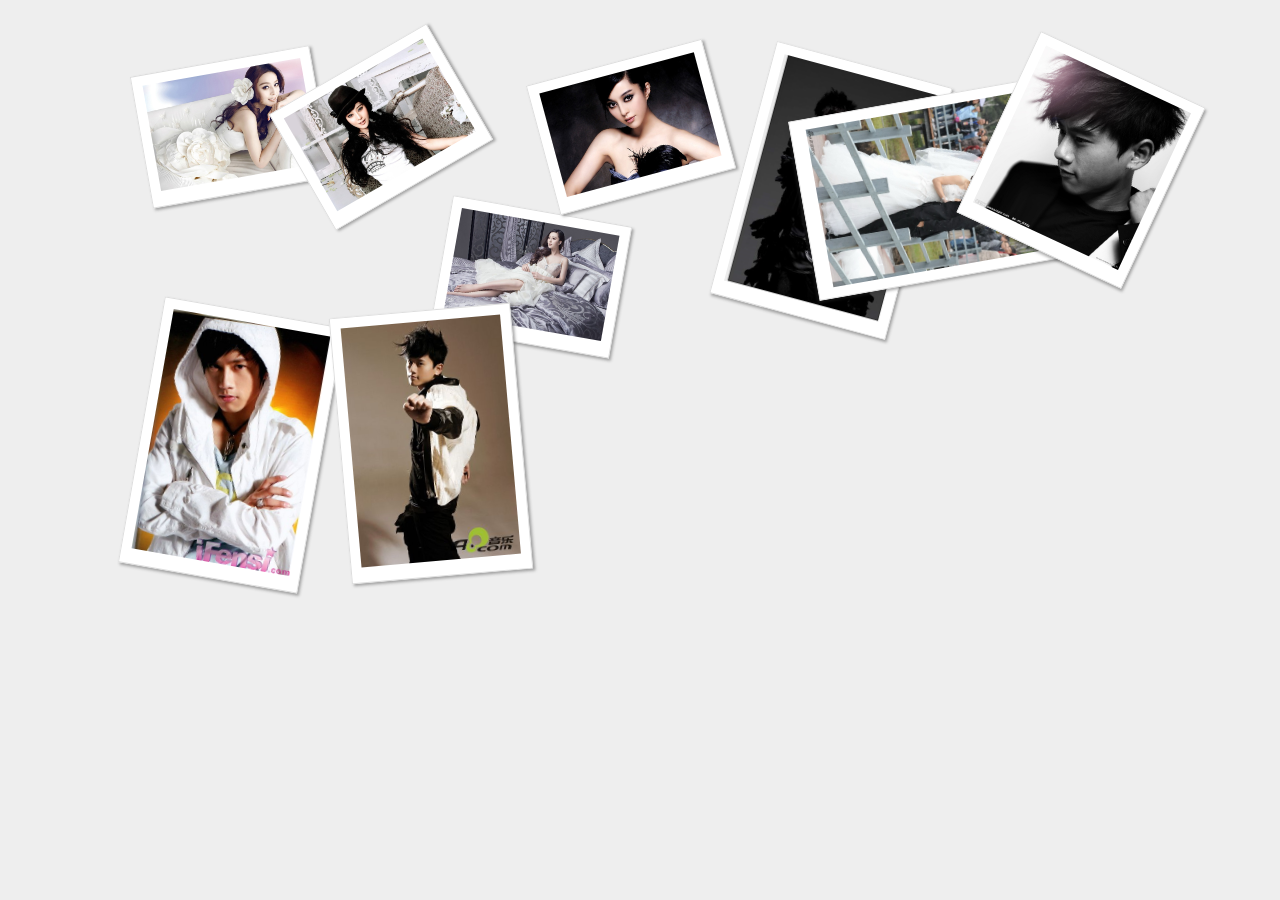
==== html/index.html @ 71ef3836 "照片墙-index.html-testing!" ====
<!DOCTYPE html>
<html>
<head lang="zh-CN">
    <meta charset="UTF-8">
    <title>照片墙</title>
    <link rel="stylesheet" href="../style/pic.css">
</head>
<body>
    <div class="container">
        <img class="pic pic1" src="../image/1.jpg">
        <img class="pic pic2" src="../image/2.jpg">
        <img class="pic pic3" src="../image/3.jpg">
        <img class="pic pic4" src="../image/4.jpg">
        <img class="pic pic5" src="../image/5.jpg">
        <img class="pic pic6" src="../image/6.jpg">
        <img class="pic pic7" src="../image/7.jpg">
        <img class="pic pic8" src="../image/8.jpg">
        <img class="pic pic9" src="../image/9.jpg">
    </div>
</body>
</html>
---- style/pic.css ----
* {
    margin: 0;
    padding: 0
}

body {
    background-color: #eeeeee;
}

.container {
    width: 1000px;
    min-height: 460px;
    margin: 60px auto;
    position: relative;}

.pic {
    width: 160px;
}

.container img {
    padding: 10px 10px 15px;
    background-color: #FFFFFF;
    border: 1px solid #dddddd;
    box-shadow: 2px 2px 3px rgba(50, 50, 50, 0.4);
    -webkit-transition: all 0.5s ease-in;
    -moz-transition: all 0.5s ease-in;
    -ms-transition: all 0.5s ease-in;
    -o-transition: all 0.5s ease-in;
    transition: all 0.5s ease-in;
    position: absolute;
    z-index: 1;
}

.container img:hover {
    box-shadow: 15px 15px 20px rgba(50, 50, 50, 0.4);
    -webkit-transform: rotate(0deg) scale(1.20);
    -moz-transform: rotate(0deg) scale(1.20);
    -ms-transform: rotate(0deg) scale(1.20);
    -o-transform: rotate(0deg) scale(1.20);
    transform: rotate(0deg) scale(1.20);
    z-index: 2;
}

.pic1 {
    transform: rotate(-10deg);
    -moz-transform: rotate(-10deg);
    -webkit-transform: rotate(-10deg);
    -ms-transform: rotate(-10deg);
    -o-transform: rotate(-10deg);
    left: 0px;
}
.pic2 {
    transform: rotate(-30deg);
    -moz-transform: rotate(-30deg);
    -webkit-transform: rotate(-30deg);
    -ms-transform: rotate(-30deg);
    -o-transform: rotate(-30deg);
    left: 150px;
}
.pic3 {
    transform: rotate(10deg);
    -moz-transform: rotate(10deg);
    -webkit-transform: rotate(10deg);
    -ms-transform: rotate(10deg);
    -o-transform: rotate(10deg);
    left: 300px;
    top: 150px;
}
.pic4 {
    transform: rotate(-15deg);
    -moz-transform: rotate(-15deg);
    -webkit-transform: rotate(-15deg);
    -ms-transform: rotate(-15deg);
    -o-transform: rotate(-15deg);
    left: 400px;
}
.pic5 {
    transform: rotate(15deg);
    -moz-transform: rotate(15deg);
    -webkit-transform: rotate(15deg);
    -ms-transform: rotate(15deg);
    -o-transform: rotate(15deg);
    left: 600px;
}
.pic6 {
    transform: rotate(80deg);
    -moz-transform: rotate(80deg);
    -webkit-transform: rotate(80deg);
    -ms-transform: rotate(80deg);
    -o-transform: rotate(80deg);
    left: 700px;
}
.pic7 {
    transform: rotate(25deg);
    -moz-transform: rotate(25deg);
    -webkit-transform: rotate(25deg);
    -ms-transform: rotate(25deg);
    -o-transform: rotate(25deg);
    left: 850px;
}
.pic8 {
    transform: rotate(10deg);
    -moz-transform: rotate(10deg);
    -webkit-transform: rotate(10deg);
    -ms-transform: rotate(10deg);
    -o-transform: rotate(10deg);
    top: 250px;
}
.pic9 {
    transform: rotate(-5deg);
    -moz-transform: rotate(-5deg);
    -webkit-transform: rotate(-5deg);
    -ms-transform: rotate(-5deg);
    -o-transform: rotate(-5deg);
    left: 200px;
    top: 250px;
}
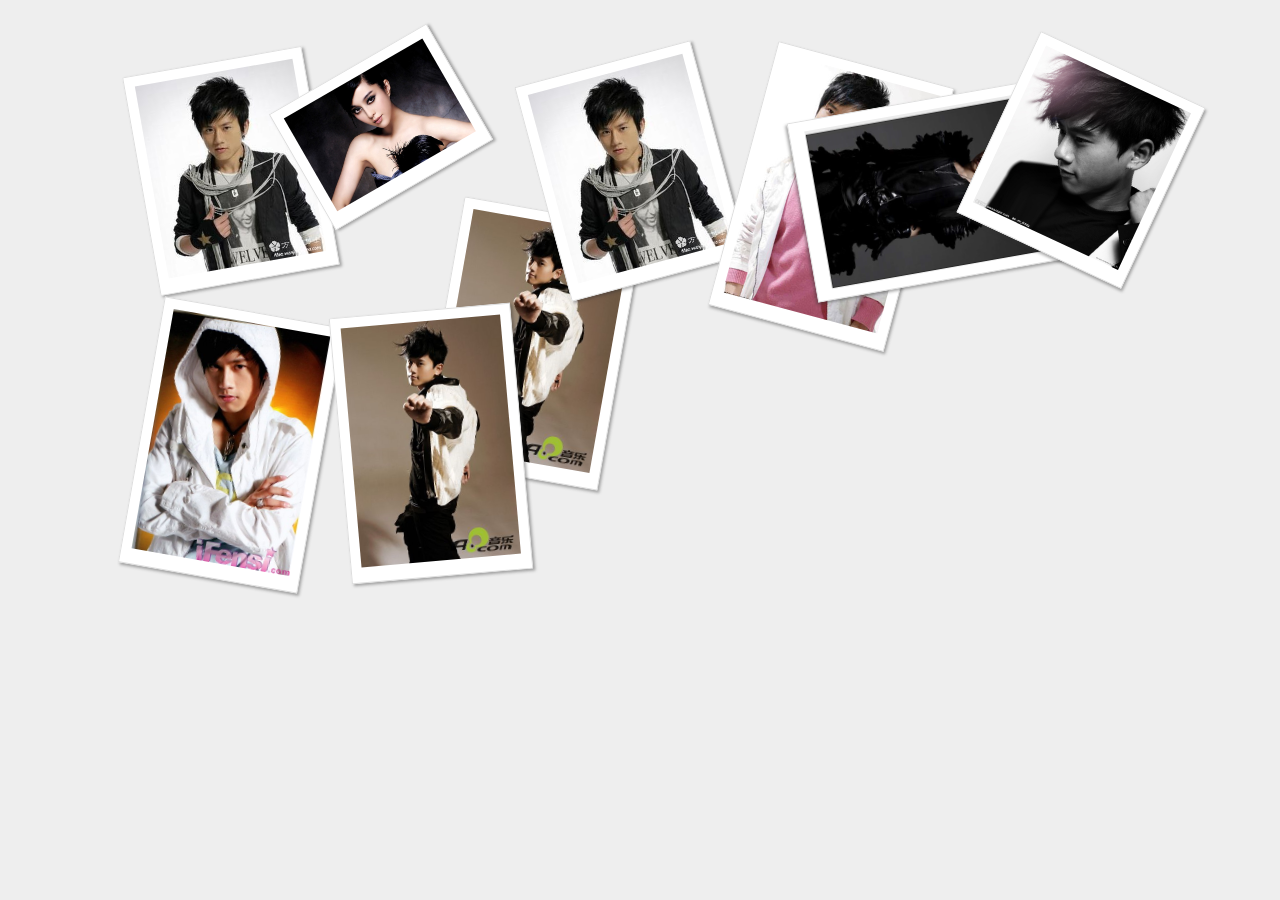
==== commit 03d7e80f: "照片墙-index.html-testing!" ====
--- a/html/index.html
+++ b/html/index.html
@@ -7,12 +7,12 @@
 </head>
 <body>
     <div class="container">
-        <img class="pic pic1" src="../image/1.jpg">
-        <img class="pic pic2" src="../image/2.jpg">
-        <img class="pic pic3" src="../image/3.jpg">
-        <img class="pic pic4" src="../image/4.jpg">
-        <img class="pic pic5" src="../image/5.jpg">
-        <img class="pic pic6" src="../image/6.jpg">
+        <img class="pic pic1" src="../image/11.jpg">
+        <img class="pic pic2" src="../image/4.jpg">
+        <img class="pic pic3" src="../image/13.jpg">
+        <img class="pic pic4" src="../image/14.jpg">
+        <img class="pic pic5" src="../image/15.jpg">
+        <img class="pic pic6" src="../image/5.jpg">
         <img class="pic pic7" src="../image/7.jpg">
         <img class="pic pic8" src="../image/8.jpg">
         <img class="pic pic9" src="../image/9.jpg">
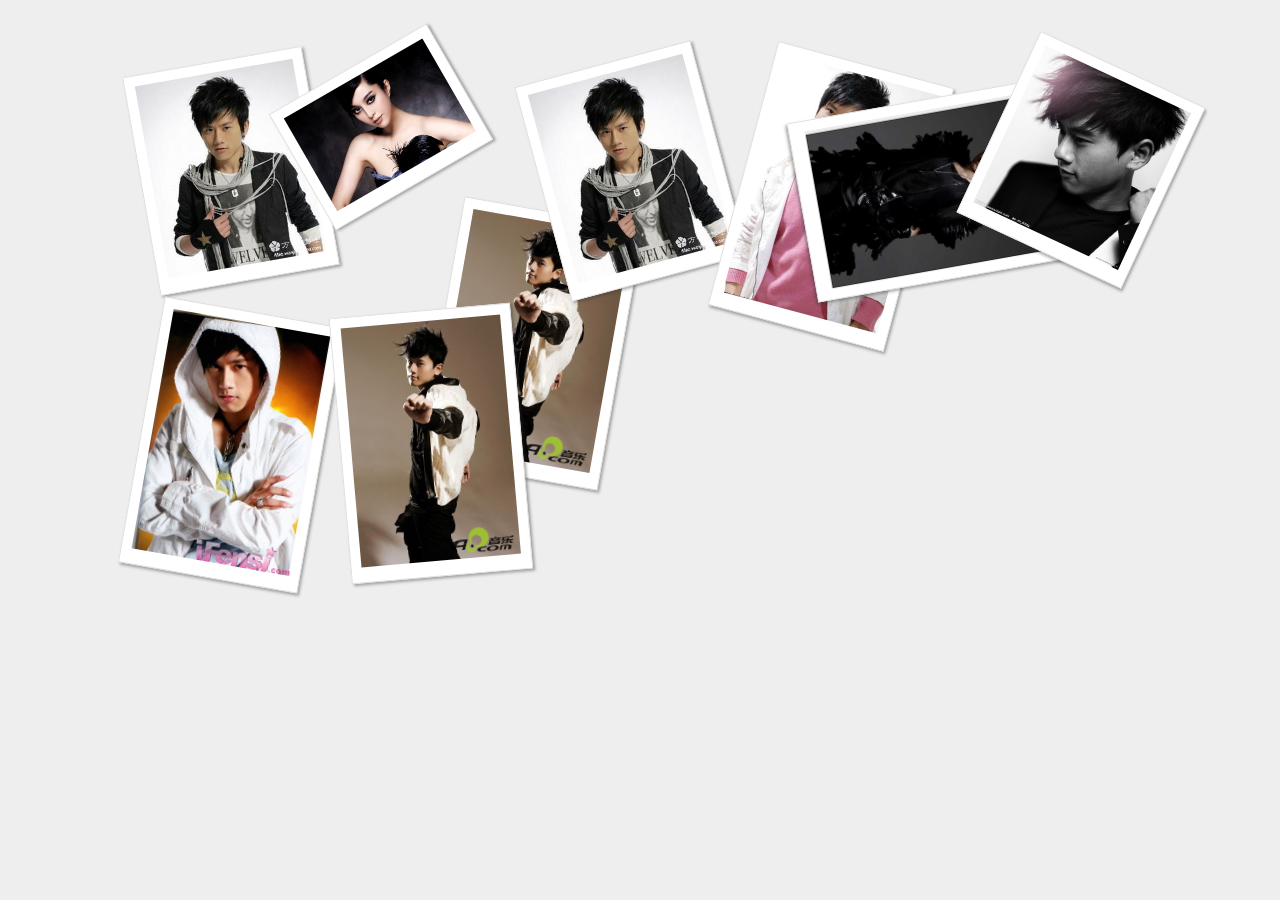
==== commit 74bb1649: "Update index.html" ====
--- a/html/index.html
+++ b/html/index.html
@@ -2,7 +2,7 @@
 <html>
 <head lang="zh-CN">
     <meta charset="UTF-8">
-    <title>照片墙</title>
+    <title>pic-照片墙</title>
     <link rel="stylesheet" href="../style/pic.css">
 </head>
 <body>
@@ -18,4 +18,4 @@
         <img class="pic pic9" src="../image/9.jpg">
     </div>
 </body>
-</html>+</html>
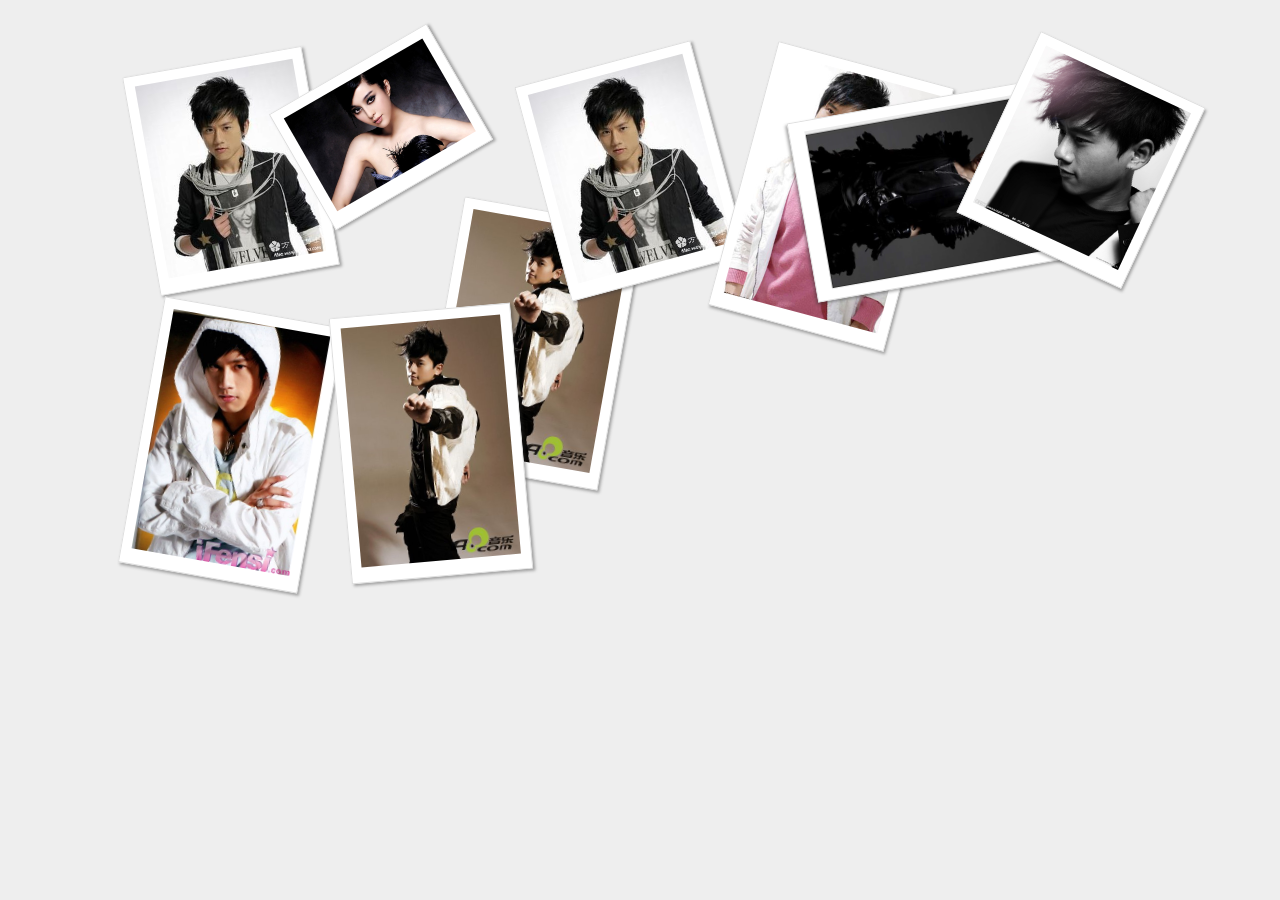
==== commit b2afa24d: "照片墙-index.html-testing!" ====
--- a/html/index.html
+++ b/html/index.html
@@ -2,7 +2,7 @@
 <html>
 <head lang="zh-CN">
     <meta charset="UTF-8">
-    <title>pic-照片墙</title>
+    <title>pic-well 照片墙</title>
     <link rel="stylesheet" href="../style/pic.css">
 </head>
 <body>
@@ -18,4 +18,4 @@
         <img class="pic pic9" src="../image/9.jpg">
     </div>
 </body>
-</html>
+</html>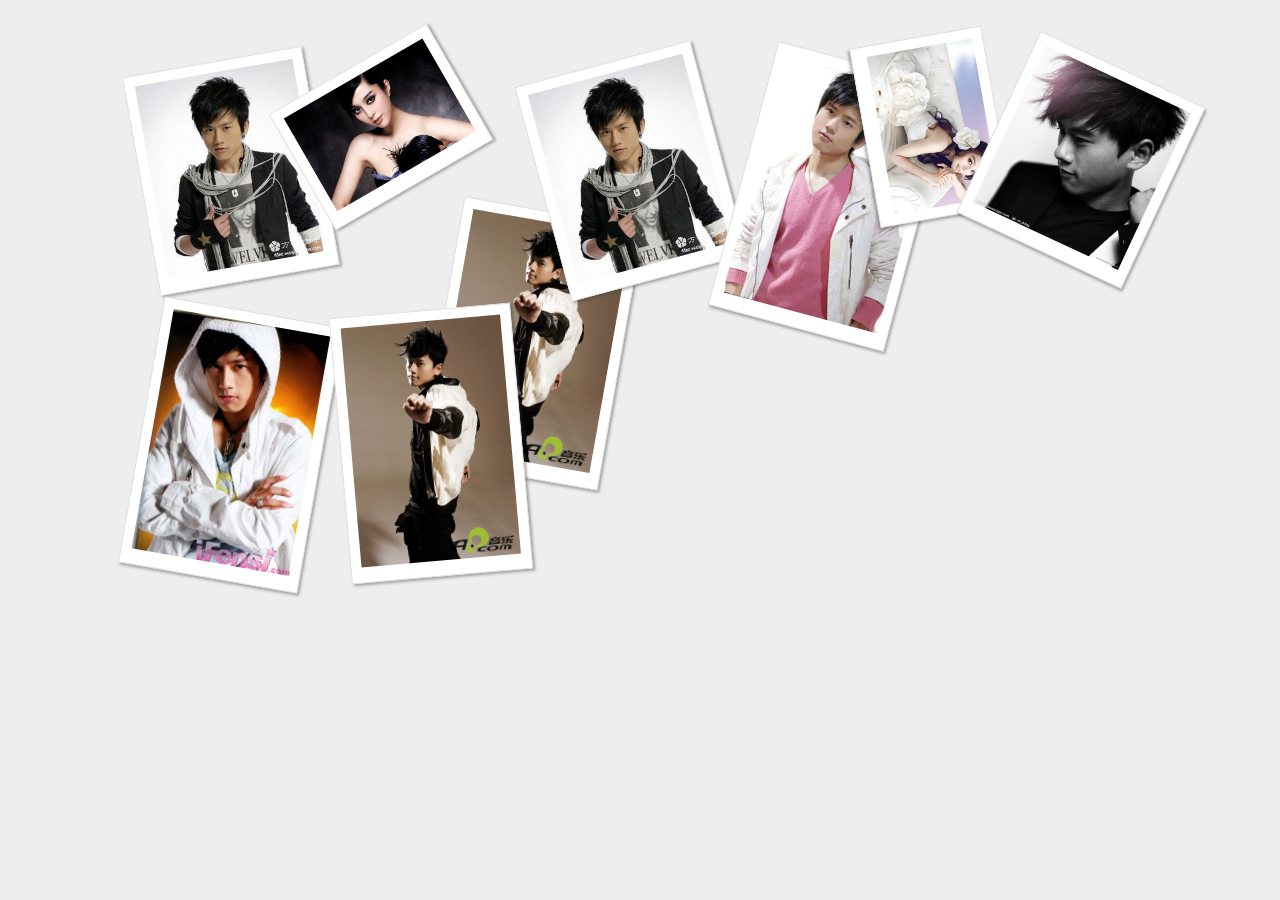
==== commit 7c02a82e: "照片墙-index.html-testing!" ====
--- a/html/index.html
+++ b/html/index.html
@@ -2,7 +2,7 @@
 <html>
 <head lang="zh-CN">
     <meta charset="UTF-8">
-    <title>pic-well 照片墙</title>
+    <title>pic-well 照片墙 </title>
     <link rel="stylesheet" href="../style/pic.css">
 </head>
 <body>
@@ -12,7 +12,7 @@
         <img class="pic pic3" src="../image/13.jpg">
         <img class="pic pic4" src="../image/14.jpg">
         <img class="pic pic5" src="../image/15.jpg">
-        <img class="pic pic6" src="../image/5.jpg">
+        <img class="pic pic6" src="../image/1.jpg">
         <img class="pic pic7" src="../image/7.jpg">
         <img class="pic pic8" src="../image/8.jpg">
         <img class="pic pic9" src="../image/9.jpg">
